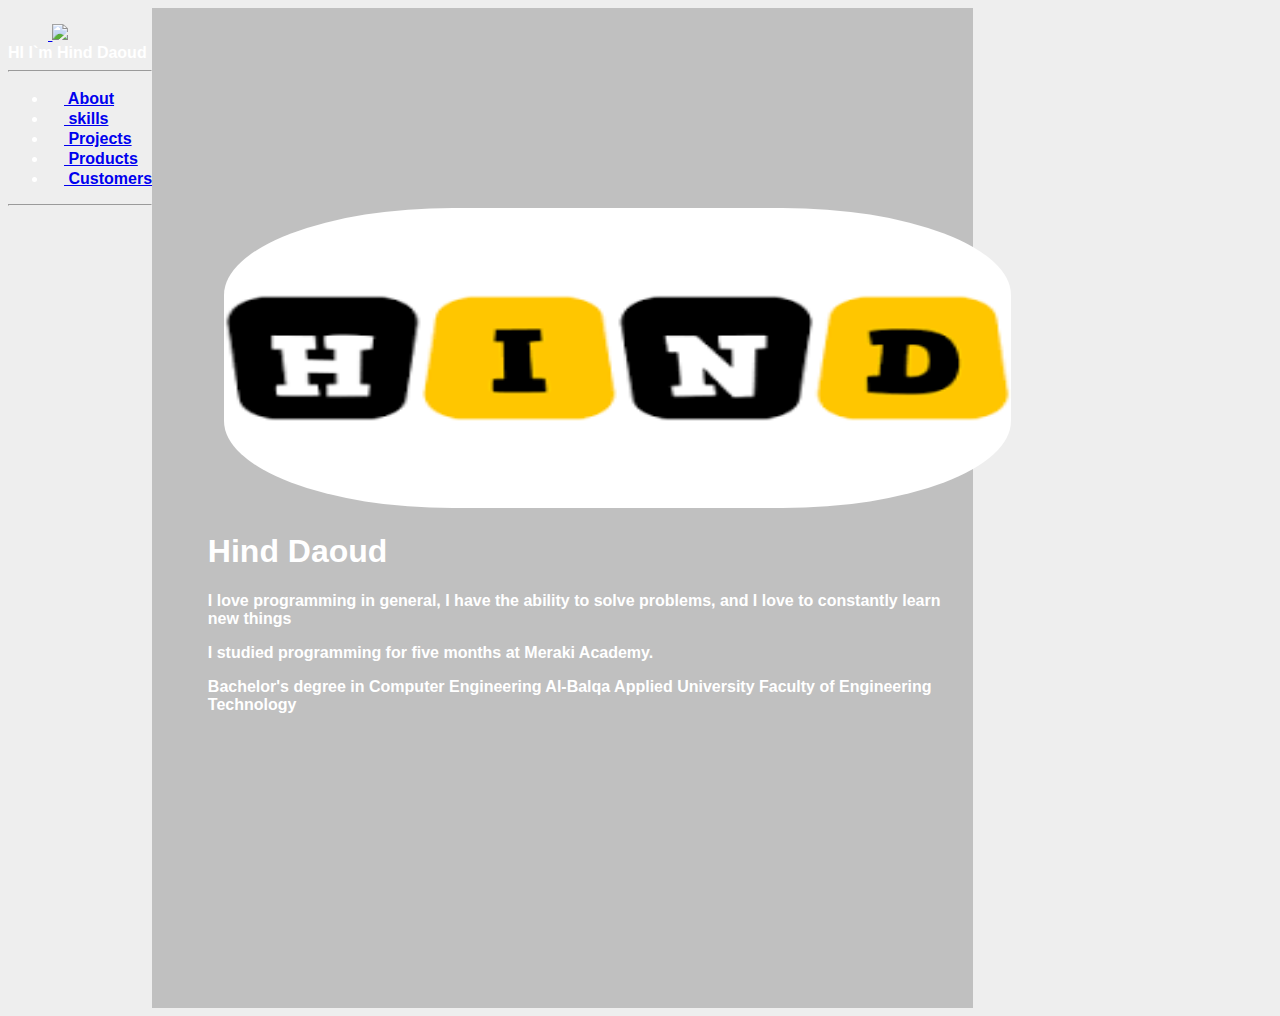
==== index.html @ 28eb33da "Portfolio" ====
<!DOCTYPE html>
<html lang="en">
<head>
    <!-- CSS only -->
   
<link href="https://cdn.jsdelivr.net/npm/bootstrap@5.2.2/dist/css/bootstrap.min.css" rel="stylesheet" integrity="sha384-Zenh87qX5JnK2Jl0vWa8Ck2rdkQ2Bzep5IDxbcnCeuOxjzrPF/et3URy9Bv1WTRi" crossorigin="anonymous">
<link rel="stylesheet" href="style.css">
    <meta charset="UTF-8">
    <meta http-equiv="X-UA-Compatible" content="IE=edge">
    <meta name="viewport" content="width=device-width, initial-scale=1.0">
    <link rel="shortcut icon" href="images/h1.jpg" /> 
    <title>Hind Portfolio </title>
    <script src="https://ajax.googleapis.com/ajax/libs/jquery/3.6.0/jquery.min.js"></script>
</head>
<body>
  
    <div class="row contienerDiv" >
    <div class="col-2 d-flex flex-column flex-shrink-0 p-3 text-white bg-dark  mainSidPare" >
        <a href="/" class="d-flex align-items-center mb-3 mb-md-0 me-md-auto text-white text-decoration-none">
          <svg class="bi me-2" width="40" height="32"><use xlink:href="#bootstrap"></use></svg>
          <img class="col-12 imglogohind" src="https://res.cloudinary.com/ddsrkj1dx/image/upload/v1666035566/hindLogo_ye2qdq.png">
          <br>
         
        </a>
        <span class="fs-4 logo">HI I`m Hind Daoud</span>
        <hr>
        <ul class=" nav nav-pills flex-column mb-auto">
          <li id="liAboutDiv" class="">
            <a href="#abputDiv" class=" nav-link active" aria-current="page">
              <svg class="bi me-2" width="16" height="16"><use xlink:href="#home"></use></svg>
              About
            </a>
          </li>
          <li id="liskill" class="">
            <a href="#" class="nav-link text-white">
              <svg class="bi me-2" width="16" height="16"><use xlink:href="#speedometer2"></use></svg>
             skills
            </a>
          </li>
          <li id="projectdiv" class="">
            <a href="#" class=" nav-link text-white">
              <svg class="bi me-2" width="16" height="16"><use xlink:href="#table"></use></svg>
             Projects
            </a>
          </li>
          <li class="">
            <a href="#" class=" nav-link text-white">
              <svg class="bi me-2" width="16" height="16"><use xlink:href="#grid"></use></svg>
              Products
            </a>
          </li>
          <li class="">
            <a href="#" class=" nav-link text-white">
              <svg class="bi me-2" width="16" height="16"><use xlink:href="#people-circle"></use></svg>
              Customers
            </a>
          </li>
        </ul>
        <hr>
        <!-- <div class="dropdown">
          <a href="#" class="d-flex align-items-center text-white text-decoration-none dropdown-toggle" id="dropdownUser1" data-bs-toggle="dropdown" aria-expanded="false">
            <img src="https://github.com/mdo.png" alt="" width="32" height="32" class="rounded-circle me-2">
            <strong>mdo</strong>
          </a>
          <ul class="dropdown-menu dropdown-menu-dark text-small shadow" aria-labelledby="dropdownUser1">
            <li><a class="dropdown-item" href="#">New project...</a></li>
            <li><a class="dropdown-item" href="#">Settings</a></li>
            <li><a class="dropdown-item" href="#">Profile</a></li>
            <li><hr class="dropdown-divider"></li>
            <li><a class="dropdown-item" href="#">Sign out</a></li>
          </ul>
        </div> -->
      </div>
      <div class="col-10">


<!-- about -->




<div class="col-12 row maimaboutDIVshow container" id="abputDiv">
  <div class="col-4">
    <img class="aboutimge" src="./images/h3.png">
  </div>
  <div class="col-8 textAbout">
  <h1>Hind Daoud</h1>
  <p>I love programming in general, I have the ability to solve problems, and I love to constantly learn new things
  </p>
  <p>I studied programming for five months 
    at Meraki Academy.
    </p>
    <p>
      Bachelor's degree in Computer Engineering 
      Al-Balqa Applied University Faculty 
      of Engineering Technology</p>
    </div>
  </div>
  


        <!-- about -->
    <!-- <div class="col-12" id="skillDiv">  -->
      
    <!-- skills -->
    <div id="mainSkillDiv" class="row">
      <div class=" col-4 skillClass">
     <span class="skillspan">skills</span>
     <br>
     <p class="skillsp">I Graduated from Al-Balqa Applied University with a Bachelor's degree in Computer Engineering, I have done several projects on C Sharp using ASP.NET and JavaScript using RACT, I used HTML, CSS, React Dome, Node.js, and a lot of libraries.</p>
<p class="skillsp">I create successful responsive websites that are fast, easy to use, and built with best practices. The main area of my expertise is front-end development, HTML, CSS, JS, building small and medium web apps, custom plugins, features, and coding interactive layouts.</p>

  <p class="skillsp">I also have a full-stack developer.</p>
      </div>
      <div id="carouselExampleCaptions" class="carousel slide col-8 " data-bs-ride="carousel">
        <div class=" carousel-indicators">
          <button type="button" data-bs-target="#carouselExampleCaptions" data-bs-slide-to="0" class="active" aria-current="true" aria-label="Slide 1"></button>
          <button type="button" data-bs-target="#carouselExampleCaptions" data-bs-slide-to="1" aria-label="Slide 2"></button>
          <button type="button" data-bs-target="#carouselExampleCaptions" data-bs-slide-to="2" aria-label="Slide 3"></button>
          <button type="button" data-bs-target="#carouselExampleCaptions" data-bs-slide-to="3" class="active" aria-current="true" aria-label="Slide 4"></button>
          <button type="button" data-bs-target="#carouselExampleCaptions" data-bs-slide-to="4" class="active" aria-current="true" aria-label="Slide 5"></button>
          <button type="button" data-bs-target="#carouselExampleCaptions" data-bs-slide-to="5" class="active" aria-current="true" aria-label="Slide 6"></button>

          <button type="button" data-bs-target="#carouselExampleCaptions" data-bs-slide-to="6" class="active" aria-current="true" aria-label="Slide 7"></button>
        </div>
        <div class="matcskkil carousel-inner">
          <div class="matcskkil carousel-item active">
            <img src="https://res.cloudinary.com/ddsrkj1dx/image/upload/v1666119356/c_td1zik.png" class="d-block w-100" alt="...">
            <div class="carousel-caption d-none d-md-block">
              <!-- <h5>First slide label</h5>
              <p>Some representative placeholder content for the first slide.</p> -->
            </div>
          </div>
          <div class="carousel-item">
            <img src="https://res.cloudinary.com/ddsrkj1dx/image/upload/v1666119754/js_slam8f.png" class="d-block w-100" alt="...">
            <div class="carousel-caption d-none d-md-block">
              <!-- <h5>Second slide label</h5>
              <p>Some representative placeholder content for the second slide.</p> -->
            </div>
          </div>
          <div class="carousel-item">
            <img src="https://res.cloudinary.com/ddsrkj1dx/image/upload/v1666120139/mvc_esbdzl.png" class="d-block w-100" alt="...">
            <div class="carousel-caption d-none d-md-block">
              <!-- <h5>Third slide label</h5>
              <p>Some representative placeholder content for the third slide.</p> -->
            </div>
          </div>

          <div class="carousel-item">
            <img src="https://res.cloudinary.com/ddsrkj1dx/image/upload/v1666122784/moonDB_wwcqob.png" class="d-block w-100" alt="...">
            <div class="carousel-caption d-none d-md-block">
              <!-- <h5>Third slide label</h5>
              <p>Some representative placeholder content for the third slide.</p> -->
            </div>
          </div>

          <div class="carousel-item">
            <img src="https://res.cloudinary.com/ddsrkj1dx/image/upload/v1666122053/cssHtml2_aqlxyg.png" class="d-block w-100" alt="...">
            <div class="carousel-caption d-none d-md-block">
              <!-- <h5>Third slide label</h5>
              <p>Some representative placeholder content for the third slide.</p> -->
            </div>
          </div>

          <div class="carousel-item">
            <img src="https://res.cloudinary.com/ddsrkj1dx/image/upload/v1666122396/react_bmdcqy.png" class="d-block w-100" alt="...">
            <div class="carousel-caption d-none d-md-block">
              <!-- <h5>Third slide label</h5>
              <p>Some representative placeholder content for the third slide.</p> -->
            </div>
          </div>

          <div class="carousel-item">
            <img src="https://res.cloudinary.com/ddsrkj1dx/image/upload/v1666123269/SQL_fk6nnh.png" class="d-block w-100" alt="...">
            <div class="carousel-caption d-none d-md-block">
              <!-- <h5>Third slide label</h5>
              <p>Some representative placeholder content for the third slide.</p> -->
            </div>
          </div>


        </div>
        <button class="carousel-control-prev" type="button" data-bs-target="#carouselExampleCaptions" data-bs-slide="prev">
          <span class="carousel-control-prev-icon" aria-hidden="true"></span>
          <span class="visually-hidden">Previous</span>
        </button>
        <button class="carousel-control-next" type="button" data-bs-target="#carouselExampleCaptions" data-bs-slide="next">
          <span class="carousel-control-next-icon" aria-hidden="true"></span>
          <span class="visually-hidden">Next</span>
        </button>
      </div>
    </div>
    
    <!-- skills -->
    
    
  <!-- </div> -->
<!-- project -->

<div  class="col-12 projecrow row projectClass">
  <div class="card col-3" style="width: 18rem;">
    <img class="card-img-top" src="./images/homeicon.png" alt="Card image cap">
    <div class="card-body">
      <h5 class="card-title">hospital project</h5>
      <p class="card-text">A project about a hospital and its departments, and each department has several doctors, and each patient can book an appointment with a doctor of his choice.</p>
      <a class="hospital" href="#" class="btn btn-primary">Go somewhere</a>
    </div>
  </div>
  <div class="card col-3" style="width: 18rem;">
    <img class="card-img-top" src="./images/b1.png" alt="Card image cap">
    <div class="card-body">
      <h5 class="card-title">book store project</h5>
      <p class="card-text">The project is about an electronic book for books, you can buy books online from the amount of mail, you can search for the book you want.</p>
      <a href="#" class="btn btn-primary">Go somewhere</a>
    </div>
  </div>

  <div class="card col-3" style="width: 18rem;">
    <img class="card-img-top" src="./images/homeicon.png" alt="Card image cap">
    <div class="card-body">
      <h5 class="card-title">hospital project</h5>
      <p class="card-text">A project about a hospital and its departments, and each department has several doctors, and each patient can book an appointment with a doctor of his choice.</p>
      <a href="#" class="btn btn-primary">Go somewhere</a>
    </div>
  </div>

  <div class="card col-3" style="width: 18rem;">
    <img class="card-img-top" src="./images/g.png" alt="Card image cap">
    <div class="card-body">
      <h5 class="card-title">Memory cards game</h5>
      <p class="card-text">
        It is an entertaining and useful memory test game. If you choose the same cards in the specified time, you will win.</p>
      <a href="#" class="btn btn-primary">Go somewhere</a>
    </div>
  </div>

  <div class="card col-3" style="width: 18rem;">
    <img class="card-img-top" src="./images/homeicon.png" alt="Card image cap">
    <div class="card-body">
      <h5 class="card-title">hospital project</h5>
      <p class="card-text">A project about a hospital and its departments, and each department has several doctors, and each patient can book an appointment with a doctor of his choice.</p>
      <a href="#" class="btn btn-primary">Go somewhere</a>
    </div>
  </div>

  <div class="card col-3" style="width: 18rem;">
    <img class="card-img-top" src="./images/homeicon.png" alt="Card image cap">
    <div class="card-body">
      <h5 class="card-title">hospital project</h5>
      <p class="card-text">A project about a hospital and its departments, and each department has several doctors, and each patient can book an appointment with a doctor of his choice.</p>
      <a href="#" class="btn btn-primary">Go somewhere</a>
    </div>
  </div>
</div>
<!-- project -->


<!-- showproject -->

<div id="gallery" class="gallery1">
  <figure id="1">
    <img src="./images/addnewSpecality.png" alt="a white kitten with brown and black spots sitting with its paws slightly outstretched. " title="Photo by The Lucky Neko for Unsplash">
    <figcaption>Description: Add New Specality</figcaption>
  </figure>

  <figure id="2">
    <img src="./images/addnewdoctor.png" alt="a brown French bulldog puppy laying down and looking up with a hopeful look in its eyes. " title="Photo by Karsten Winegeart for Unsplash">
    <figcaption>Description:Add New Doctor</figcaption>
  </figure>

  <figure id="3">
    <img src="./images/midicalpage.png" alt="A large long-haired orange cat with a white belly. " title="Photo by Kabo for Unsplash">
    <figcaption>Description: patient information </figcaption>
  </figure>

  <figure id="4">
    <img class="colorturn" src="./images/loginbage.png " title="Photo by Giacomo Lucarini for Unsplash">
    <figcaption>Description: login page  </figcaption>
  </figure>

  <figure id="5">
    <img src="./images/Spicaltypage.png" alt="A tabby kitten with green eyes. " title="Photo by Sergey Semin for Unsplash">
    <figcaption>description:show specialty</figcaption>
  </figure>

  <figure id="6">
    <img src="./images/reservationpage.png" alt="A light brown puppy standing on a white and tan woven pet bed. " title="Photo by Sergey Semin for Unsplash">
    <figcaption>description:reservation</figcaption>
  </figure>

</div>

<!-- showproject -->
</div>

  </div>
    </div>
   <!-- JavaScript Bundle with Popper -->
   <script src="main.js"></script>
   
<script src="https://cdn.jsdelivr.net/npm/bootstrap@5.2.2/dist/js/bootstrap.bundle.min.js" integrity="sha384-OERcA2EqjJCMA+/3y+gxIOqMEjwtxJY7qPCqsdltbNJuaOe923+mo//f6V8Qbsw3" crossorigin="anonymous"></script> 
</body>
</html>
---- style.css ----
.mainSidPare{
/* height: 820px; */
position: relative;
}
/* .imglogohind{

    width: 90%;
    height: 90%;
} */
.contienerDiv{
display: flex;
flex-wrap: wrap;

}
a:hover{
    font-size: large;
    color: blue;
}
.aboutimge{
    /* height: 500px; */
    width: 100%;
    background-color: silver;
    width: 100%;
    background-color: silver;
    margin-left: 7%;
    border-radius: 29%;
    height: 300px;
}
body,h1,h2,h3,h4,h5,h6,p {
    
    color: white;
    font-family: "Raleway", sans-serif}
#skillDiv{

    /* display: block; */
    height: 600px;

    /* background-color: rgb(184, 158, 158); */
}
.carousel-item img{
width: 100%;
height: 500px;


}
.logo{
text-align: center;

}
/* .matcskkil{
    height: 800px;
} */
/* .mainSidPare{
    position:fixed;
    left: 0px ;
    margin-right: 10px;
} */

.skillClass{
/* border: 3px rgb(53, 56, 2) solid; */
padding: 2%;
align-items: center;
background-color: white;
}


.skillspan{
    text-align: center;
font-size: 200%;
margin-left: 35%;
color: black;
}
.skillsp{
    color: black;
}
#abputDiv{
    background-image: url("https://i.stack.imgur.com/jRLAt.png");
    background-size: 100% 100%;
}
.projectClass{
    /* background-color: black; */
}

.maimaboutDIVshow{

    padding-top: 200px;
    padding-left: 2%;
    padding-right: 2%;
    background-color: silver;
    height: 800px;

}
.textAbout{
    padding-left: 5%;
}
.card-title{

color: black;

}
.card-text{
color: black;
height: 60%;
}
.projecrow{
    padding: 1%;
display: grid;
grid-template-columns: 1fr 1fr 1fr ;
gap: 2%;

}
body {
  background-color: #eee;
  font-family: Montserrat, sans-serif;
  font-weight: 700;
}

#gallery {
  display: grid;
  grid-template-columns: 1fr 1fr 1fr;
  width: 75vw;
  margin: 20px auto;
}

figure {
  cursor: move;
  margin: 10px;
  padding: 0px;
  position: relative;
}

figure img {
  width: 100%;
}

figure img {
  filter: hue-rotate(10);
  padding: 0px;
  border: 3px solid #fff;
  box-shadow: 0px 0px 3px #ccc;
  z-index: -1;
  position: relative;
  width: 100%;
  box-sizing: border-box;
}

.colorturn {
  filter: hue-rotate(330deg) saturate(0.8);
}

figcaption {
  background-color: rgba(255, 255, 255, 0.5);
  width: 100%;
  text-align: center;
  color: #5e423f;
  z-index: 1;
  padding: 9px 0px 11px 0px;
  text-transform: uppercase;
  font-size: 1vw;
  position: absolute;
  bottom: 6px;
}

@media screen and (max-width: 600px) {
  figcaption {
    font-size: 3vw;
  }
  #gallery {
    grid-template-columns: 1fr;
    width: 90vw;
  }
}

.heart::before {
  font-family: "FontAwesome";
  content: "\f004";
  top: 0.4em;
  left: 0.5em;
  color: #fff;
  z-index: 1000;
  font-size: 2vw;
  position: absolute;
  opacity: 0;
  transform: scale(0);
  animation: animat 4.5s ease-in-out forwards;
}

.dark::before {
  color: #5e423f;
}

@keyframes animat {
  0% {
    opacity: 0;
    transform: scale(0);
  }

  10% {
    opacity: 1;
    transform: scale(1.2);
  }

  20% {
    opacity: 1;
    transform: scale(1);
  }
  
  90% {
    opacity: 1;
    transform: scale(1);
  }
  100% {
    opacity: 0;
    transform: scale(0);
  }
}
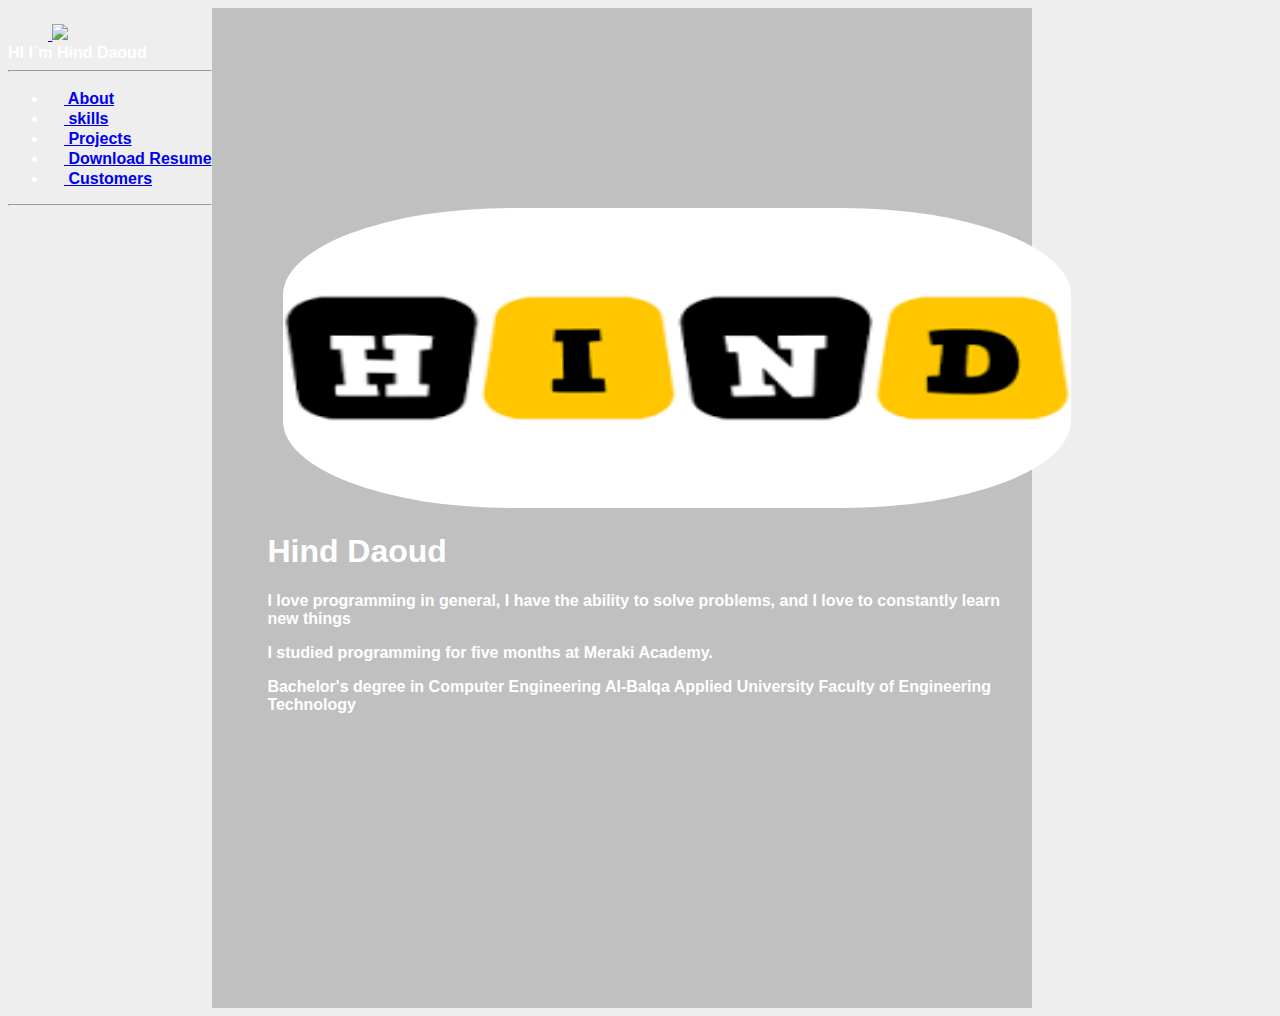
==== commit f6f99c67: "Portfolio" ====
--- a/index.html
+++ b/index.html
@@ -44,9 +44,9 @@
             </a>
           </li>
           <li class="">
-            <a href="#" class=" nav-link text-white">
+            <a href="#" class="btndonloadresume nav-link text-white">
               <svg class="bi me-2" width="16" height="16"><use xlink:href="#grid"></use></svg>
-              Products
+              Download Resume
             </a>
           </li>
           <li class="">
@@ -203,7 +203,7 @@
     <div class="card-body">
       <h5 class="card-title">hospital project</h5>
       <p class="card-text">A project about a hospital and its departments, and each department has several doctors, and each patient can book an appointment with a doctor of his choice.</p>
-      <a class="hospital" href="#" class="btn btn-primary">Go somewhere</a>
+      <a  href="#" class="btn btn-primary hospital">See More</a>
     </div>
   </div>
   <div class="card col-3" style="width: 18rem;">
@@ -211,16 +211,16 @@
     <div class="card-body">
       <h5 class="card-title">book store project</h5>
       <p class="card-text">The project is about an electronic book for books, you can buy books online from the amount of mail, you can search for the book you want.</p>
-      <a href="#" class="btn btn-primary">Go somewhere</a>
-    </div>
-  </div>
-
-  <div class="card col-3" style="width: 18rem;">
-    <img class="card-img-top" src="./images/homeicon.png" alt="Card image cap">
-    <div class="card-body">
-      <h5 class="card-title">hospital project</h5>
-      <p class="card-text">A project about a hospital and its departments, and each department has several doctors, and each patient can book an appointment with a doctor of his choice.</p>
-      <a href="#" class="btn btn-primary">Go somewhere</a>
+      <a href="#" class="btn btn-primary book">See More</a>
+    </div>
+  </div>
+
+  <div class="card col-3" style="width: 18rem;">
+    <img class="card-img-top" src="./images/pizmenue.png" alt="Card image cap">
+    <div class="card-body">
+      <h5 class="card-title">Food shop</h5>
+      <p class="card-text">The customer can order a type of food, sweets, drink or appetizers, and specify the price and quantity.</p>
+      <a href="#" class="btn btn-primary food">See More</a>
     </div>
   </div>
 
@@ -230,7 +230,16 @@
       <h5 class="card-title">Memory cards game</h5>
       <p class="card-text">
         It is an entertaining and useful memory test game. If you choose the same cards in the specified time, you will win.</p>
-      <a href="#" class="btn btn-primary">Go somewhere</a>
+      <a href="#" class="btn btn-primary game"> See More</a>
+    </div>
+  </div>
+
+  <div class="card col-3" style="width: 18rem;">
+    <img class="card-img-top" src="./images/emplogin.png" alt="Card image cap">
+    <div class="card-body">
+      <h5 class="card-title">Company Project</h5>
+      <p class="card-text">It is a company system for adding, modifying and deleting employees and sections. Two versions are available in Arabic and English, and there is an admin and a normal user.</p>
+      <a href="#" class="btn btn-primary emp">See More</a>
     </div>
   </div>
 
@@ -239,16 +248,7 @@
     <div class="card-body">
       <h5 class="card-title">hospital project</h5>
       <p class="card-text">A project about a hospital and its departments, and each department has several doctors, and each patient can book an appointment with a doctor of his choice.</p>
-      <a href="#" class="btn btn-primary">Go somewhere</a>
-    </div>
-  </div>
-
-  <div class="card col-3" style="width: 18rem;">
-    <img class="card-img-top" src="./images/homeicon.png" alt="Card image cap">
-    <div class="card-body">
-      <h5 class="card-title">hospital project</h5>
-      <p class="card-text">A project about a hospital and its departments, and each department has several doctors, and each patient can book an appointment with a doctor of his choice.</p>
-      <a href="#" class="btn btn-primary">Go somewhere</a>
+      <a href="#" class="btn btn-primary art">See  More</a>
     </div>
   </div>
 </div>
@@ -291,6 +291,195 @@
 </div>
 
 <!-- showproject -->
+
+
+<!-- showproject2 -->
+
+<div id="gallery" class="gallery2">
+  <figure id="1">
+    <img src="./images/blogin.png" alt="a white kitten with brown and black spots sitting with its paws slightly outstretched. " title="Photo by The Lucky Neko for Unsplash">
+    <figcaption>Description: LOGIN BAGE</figcaption>
+  </figure>
+
+  <!-- <figure id="2">
+    <img src="./images/addnewdoctor.png" alt="a brown French bulldog puppy laying down and looking up with a hopeful look in its eyes. " title="Photo by Karsten Winegeart for Unsplash">
+    <figcaption>Description:Add New Doctor</figcaption>
+  </figure> -->
+
+  <figure id="3">
+    <img src="./images/bco.png" alt="A large long-haired orange cat with a white belly. " title="Photo by Kabo for Unsplash">
+    <figcaption>Description: Request a checkout </figcaption>
+  </figure>
+
+  <!-- <figure id="4">
+    <img class="colorturn" src="./images/loginbage.png " title="Photo by Giacomo Lucarini for Unsplash">
+    <figcaption>Description: login page  </figcaption>
+  </figure> -->
+
+  <figure id="5">
+    <img src="./images/bsm.png" alt="A tabby kitten with green eyes. " title="Photo by Sergey Semin for Unsplash">
+    <figcaption>description:show BOOK</figcaption>
+  </figure>
+
+  <figure id="6">
+    <img src="./images/b1.png" alt="A light brown puppy standing on a white and tan woven pet bed. " title="Photo by Sergey Semin for Unsplash">
+    <figcaption>description:Show Categories</figcaption>
+  </figure>
+
+</div>
+
+<!-- showproject -->
+
+<!-- showproject 3-->
+
+<div id="gallery" class="gallery3">
+  <figure id="1">
+    <img src="./images/g.png" alt="a white kitten with brown and black spots sitting with its paws slightly outstretched. " title="Photo by The Lucky Neko for Unsplash">
+    <figcaption>Description: Game</figcaption>
+  </figure>
+
+  <figure id="2">
+    <img src="./images/gover.png" alt="a brown French bulldog puppy laying down and looking up with a hopeful look in its eyes. " title="Photo by Karsten Winegeart for Unsplash">
+    <figcaption>Description:Game over</figcaption>
+  </figure>
+
+  <figure id="3">
+    <img src="./images/gwin.png" alt="A large long-haired orange cat with a white belly. " title="Photo by Kabo for Unsplash">
+    <figcaption>Description: WIN </figcaption>
+  </figure>
+
+  <!-- <figure id="4">
+    <img class="colorturn" src="./images/loginbage.png " title="Photo by Giacomo Lucarini for Unsplash">
+    <figcaption>Description: login page  </figcaption>
+  </figure>
+
+  <figure id="5">
+    <img src="./images/Spicaltypage.png" alt="A tabby kitten with green eyes. " title="Photo by Sergey Semin for Unsplash">
+    <figcaption>description:show specialty</figcaption>
+  </figure>
+
+  <figure id="6">
+    <img src="./images/reservationpage.png" alt="A light brown puppy standing on a white and tan woven pet bed. " title="Photo by Sergey Semin for Unsplash">
+    <figcaption>description:reservation</figcaption>
+  </figure> -->
+
+</div>
+
+<!-- showproject -->
+
+<!-- showproject 4-->
+
+<div id="gallery" class="gallery4">
+  <figure id="1">
+    <img src="./images/pizmenue.png" alt="a white kitten with brown and black spots sitting with its paws slightly outstretched. " title="Photo by The Lucky Neko for Unsplash">
+    <figcaption>Description: pizza menu</figcaption>
+  </figure>
+
+  <figure id="2">
+    <img src="./images/pizdesert.png" alt="a brown French bulldog puppy laying down and looking up with a hopeful look in its eyes. " title="Photo by Karsten Winegeart for Unsplash">
+    <figcaption>Description:dessert menu</figcaption>
+  </figure>
+
+  <figure id="3">
+    <img src="./images/pizachecout.png" alt="A large long-haired orange cat with a white belly. " title="Photo by Kabo for Unsplash">
+    <figcaption>Description: checkout</figcaption>
+  </figure>
+
+  <figure id="4">
+    <img class="colorturn" src="./images/pizaItemSp.png " title="Photo by Giacomo Lucarini for Unsplash">
+    <figcaption>Description: Item SIZE PRICE  </figcaption>
+  </figure>
+
+  <figure id="5">
+    <img src="./images/pizaediteCategort.png" alt="A tabby kitten with green eyes. " title="Photo by Sergey Semin for Unsplash">
+    <figcaption>description:Edit category</figcaption>
+  </figure>
+
+  <figure id="6">
+    <img src="./images/pizaitems.png" alt="A light brown puppy standing on a white and tan woven pet bed. " title="Photo by Sergey Semin for Unsplash">
+    <figcaption>description:ITEMS</figcaption>
+  </figure>
+
+</div>
+
+<!-- showproject -->
+
+<!-- showproject 5-->
+
+<div id="gallery" class="gallery5">
+  <figure id="1">
+    <img src="./images/emploginArabic.png" alt="a white kitten with brown and black spots sitting with its paws slightly outstretched. " title="Photo by The Lucky Neko for Unsplash">
+    <figcaption>Description: Login in Arabic</figcaption>
+  </figure>
+
+  <figure id="2">
+    <img src="./images/einfoinenglish.png" alt="a brown French bulldog puppy laying down and looking up with a hopeful look in its eyes. " title="Photo by Karsten Winegeart for Unsplash">
+    <figcaption>Description:Employee informaion in english</figcaption>
+  </figure>
+
+  <figure id="3">
+    <img src="./images/einfoinarabic.png" alt="A large long-haired orange cat with a white belly. " title="Photo by Kabo for Unsplash">
+    <figcaption>Description: Employee informaion in Arabic</figcaption>
+  </figure>
+
+  <figure id="4">
+    <img class="colorturn" src="./images/editemployee.png " title="Photo by Giacomo Lucarini for Unsplash">
+    <figcaption>Description: Edit Employee and Allowance  </figcaption>
+  </figure>
+
+  <figure id="5">
+    <img src="./images/serchemploy.png" alt="A tabby kitten with green eyes. " title="Photo by Sergey Semin for Unsplash">
+    <figcaption>description:search emplyees </figcaption>
+  </figure>
+
+  <figure id="6">
+    <img src="./images/eArabic.png" alt="A light brown puppy standing on a white and tan woven pet bed. " title="Photo by Sergey Semin for Unsplash">
+    <figcaption>description:Edit Category in Arabic</figcaption>
+  </figure>
+
+</div>
+
+<!-- showproject -->
+
+
+<!-- showproject 6-->
+
+<div id="gallery" class="gallery6">
+  <figure id="1">
+    <img src="./images/artart.png" alt="a white kitten with brown and black spots sitting with its paws slightly outstretched. " title="Photo by The Lucky Neko for Unsplash">
+    <figcaption>Description: Login in Arabic</figcaption>
+  </figure>
+
+  <figure id="2">
+    <img src="./images/einfoinenglish.png" alt="a brown French bulldog puppy laying down and looking up with a hopeful look in its eyes. " title="Photo by Karsten Winegeart for Unsplash">
+    <figcaption>Description:Employee informaion in english</figcaption>
+  </figure>
+
+  <figure id="3">
+    <img src="./images/einfoinarabic.png" alt="A large long-haired orange cat with a white belly. " title="Photo by Kabo for Unsplash">
+    <figcaption>Description: Employee informaion in Arabic</figcaption>
+  </figure>
+
+  <figure id="4">
+    <img class="colorturn" src="./images/editemployee.png " title="Photo by Giacomo Lucarini for Unsplash">
+    <figcaption>Description: Edit Employee and Allowance  </figcaption>
+  </figure>
+
+  <figure id="5">
+    <img src="./images/serchemploy.png" alt="A tabby kitten with green eyes. " title="Photo by Sergey Semin for Unsplash">
+    <figcaption>description:search emplyees </figcaption>
+  </figure>
+
+  <figure id="6">
+    <img src="./images/eArabic.png" alt="A light brown puppy standing on a white and tan woven pet bed. " title="Photo by Sergey Semin for Unsplash">
+    <figcaption>description:Edit Category in Arabic</figcaption>
+  </figure>
+
+</div>
+
+<!-- showproject -->
+
+
 </div>
 
   </div>
--- a/style.css
+++ b/style.css
@@ -214,3 +214,8 @@
     transform: scale(0);
   }
 }
+.btndonloadresume{
+ width: 210px;  
+
+
+}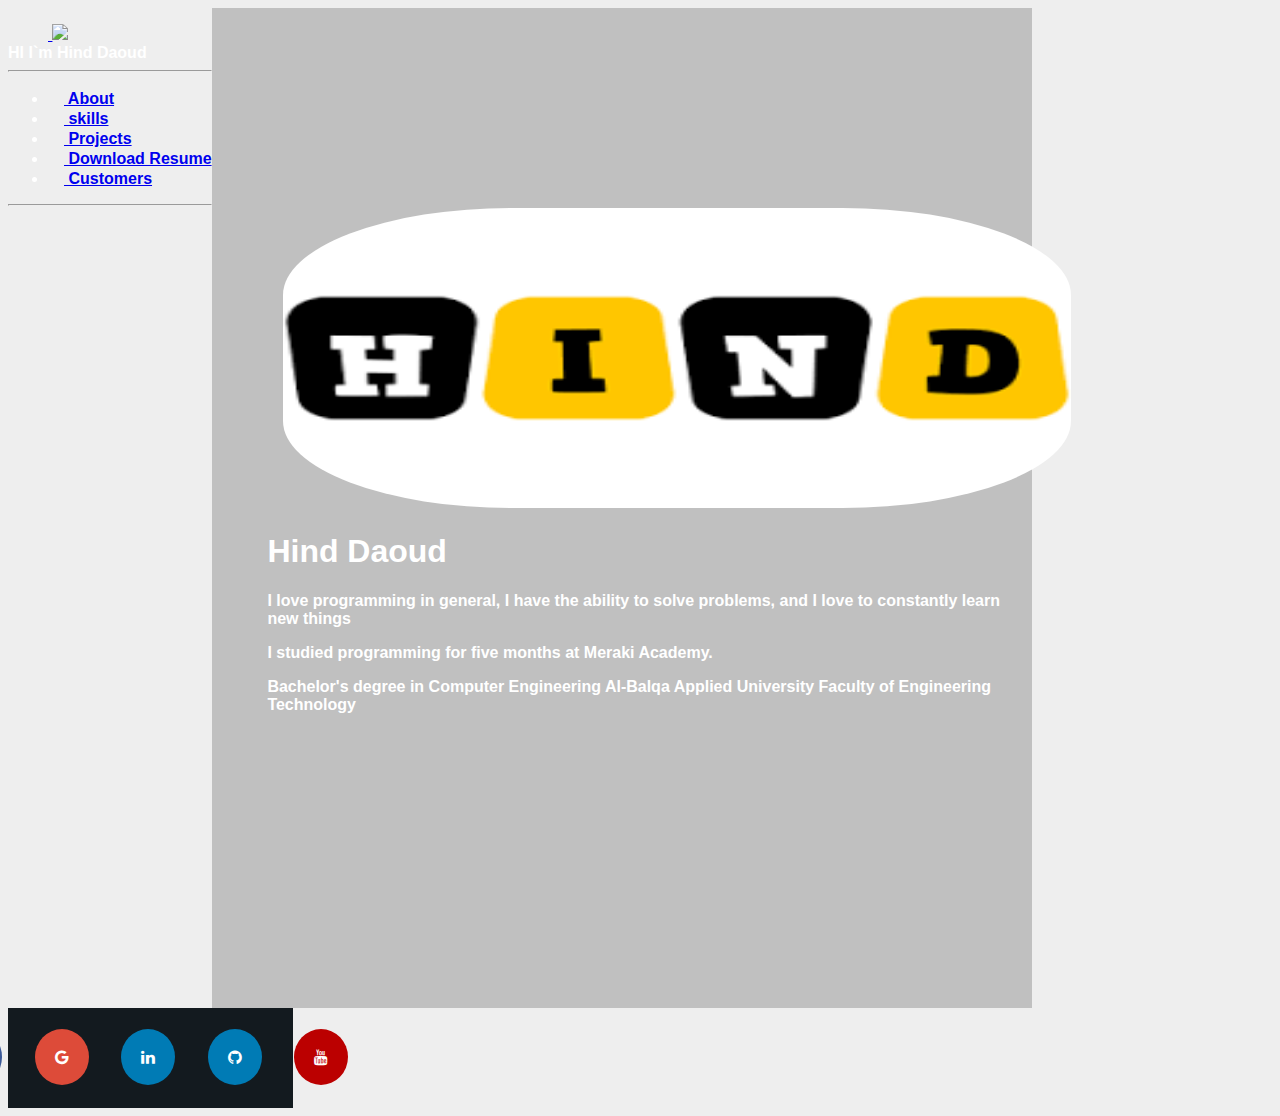
==== commit 7eca2951: "Portfolio" ====
--- a/index.html
+++ b/index.html
@@ -5,6 +5,7 @@
    
 <link href="https://cdn.jsdelivr.net/npm/bootstrap@5.2.2/dist/css/bootstrap.min.css" rel="stylesheet" integrity="sha384-Zenh87qX5JnK2Jl0vWa8Ck2rdkQ2Bzep5IDxbcnCeuOxjzrPF/et3URy9Bv1WTRi" crossorigin="anonymous">
 <link rel="stylesheet" href="style.css">
+<link rel="stylesheet" href="https://cdnjs.cloudflare.com/ajax/libs/font-awesome/4.7.0/css/font-awesome.min.css">
     <meta charset="UTF-8">
     <meta http-equiv="X-UA-Compatible" content="IE=edge">
     <meta name="viewport" content="width=device-width, initial-scale=1.0">
@@ -481,9 +482,37 @@
 
 
 </div>
-
-  </div>
-    </div>
+  <!-- footer -->
+
+     
+
+  <div class="foo">
+    <div>
+              <a href="https://www.facebook.com/hind.ebrahem.1/" class="fa fa-facebook"></a>
+    </div>
+              <div>
+              <a href="https://www.google.com" class="fa fa-google"></a>
+    </div>
+              <div>
+              <a href="https://www.linkedin.com/in/hind-daoud/" class="fa fa-linkedin"></a>
+            </div>
+            <div>
+              <a href="https://github.com/hinddaoud" class="fa fa-github"></a>
+            </div>
+              <div>
+              <a href="https://www.youtube.com/channel/UCETGvjdQidZe73aYT1KSPSQ" class="fa fa-youtube"></a>
+    </div>
+          </div>
+    
+          
+       
+       
+    
+      <!-- footer -->
+  </div>
+
+
+   
    <!-- JavaScript Bundle with Popper -->
    <script src="main.js"></script>
    
--- a/style.css
+++ b/style.css
@@ -218,4 +218,80 @@
  width: 210px;  
 
 
+}
+
+img:hover{
+
+}
+/* footer */
+.center {
+  position: absolute;
+  top: 80%;
+  left: 50%;
+  transform: translate(-50%, -50%);
+  
+  
+  
+}
+
+
+.fa {
+  padding: 20px;
+  font-size: 30px;
+  width: 30px;
+  text-align: center;
+  text-decoration: none;
+  margin: 5px 2px;
+  border-radius: 50%;
+  display:  initial !important;
+}
+
+.fa:hover {
+  opacity: 0.7;
+}
+
+.fa-facebook {
+  background: #3B5998;
+  color: white;
+}
+
+.fa-twitter {
+  background: #55ACEE;
+  color: white;
+}
+
+.fa-google {
+  background: #dd4b39;
+  color: white;
+}
+
+.fa-linkedin {
+  background: #007bb5;
+  color: white;
+}
+
+.fa-youtube {
+  background: #bb0000;
+  color: white;
+}
+
+.fa-github{
+  background: #007bb5;
+  color: white;
+
+}
+
+
+
+
+  
+
+.foo{
+background-color: #131a1f;
+  display: flex;
+  gap: 10%;
+  height: 100px;
+ 
+  align-items: center;
+  justify-content: center;
 }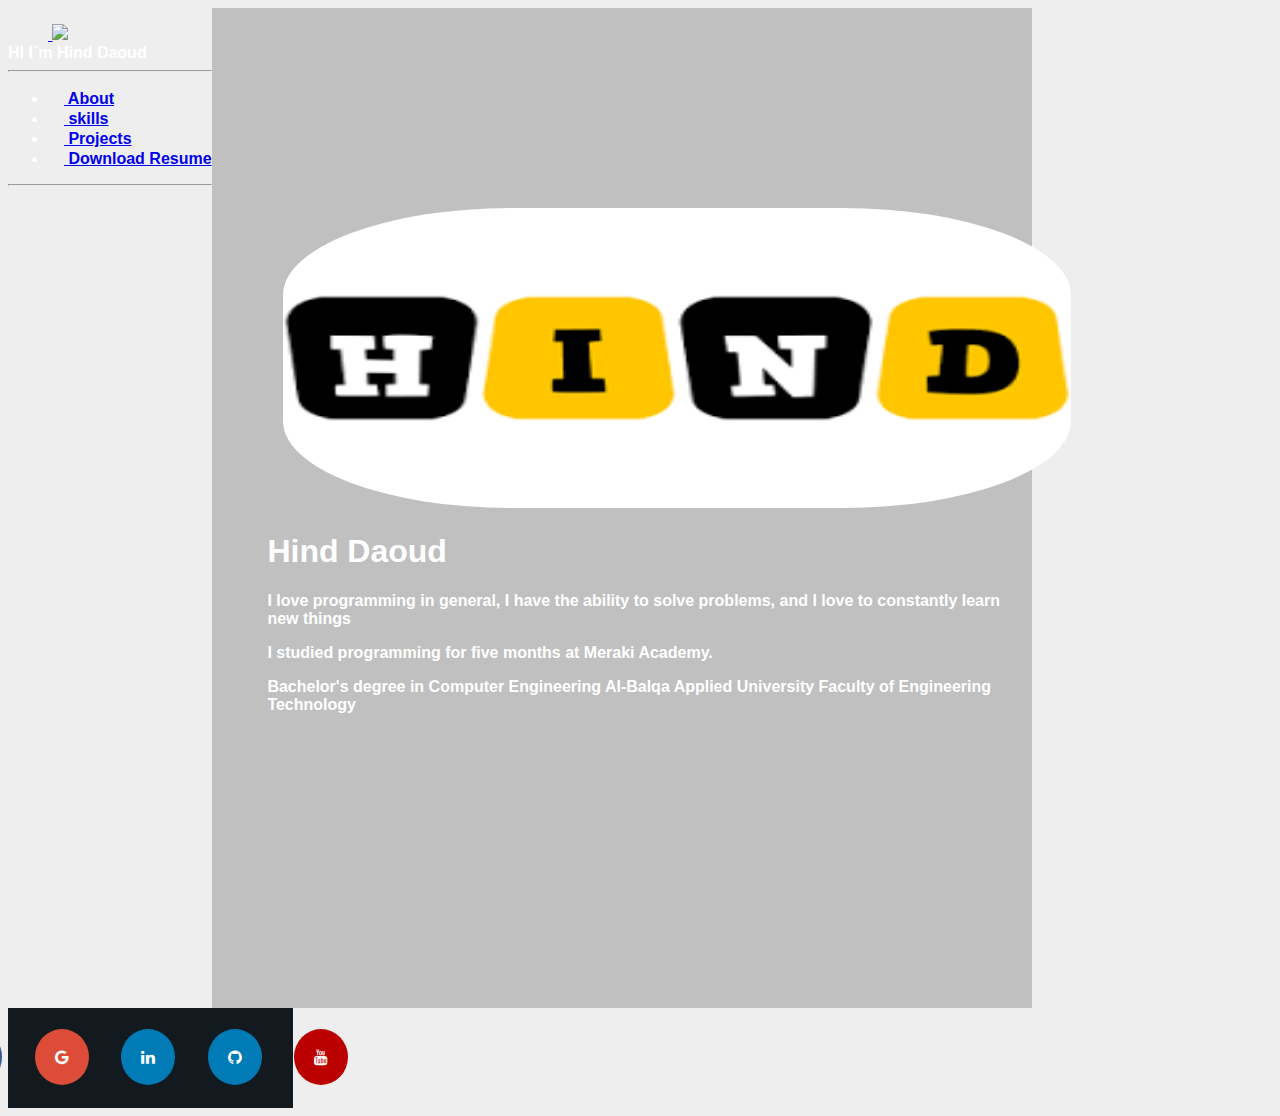
==== commit a651f941: "Portfolio" ====
--- a/index.html
+++ b/index.html
@@ -50,12 +50,12 @@
               Download Resume
             </a>
           </li>
-          <li class="">
+          <!-- <li class="">
             <a href="#" class=" nav-link text-white">
               <svg class="bi me-2" width="16" height="16"><use xlink:href="#people-circle"></use></svg>
               Customers
             </a>
-          </li>
+          </li> -->
         </ul>
         <hr>
         <!-- <div class="dropdown">
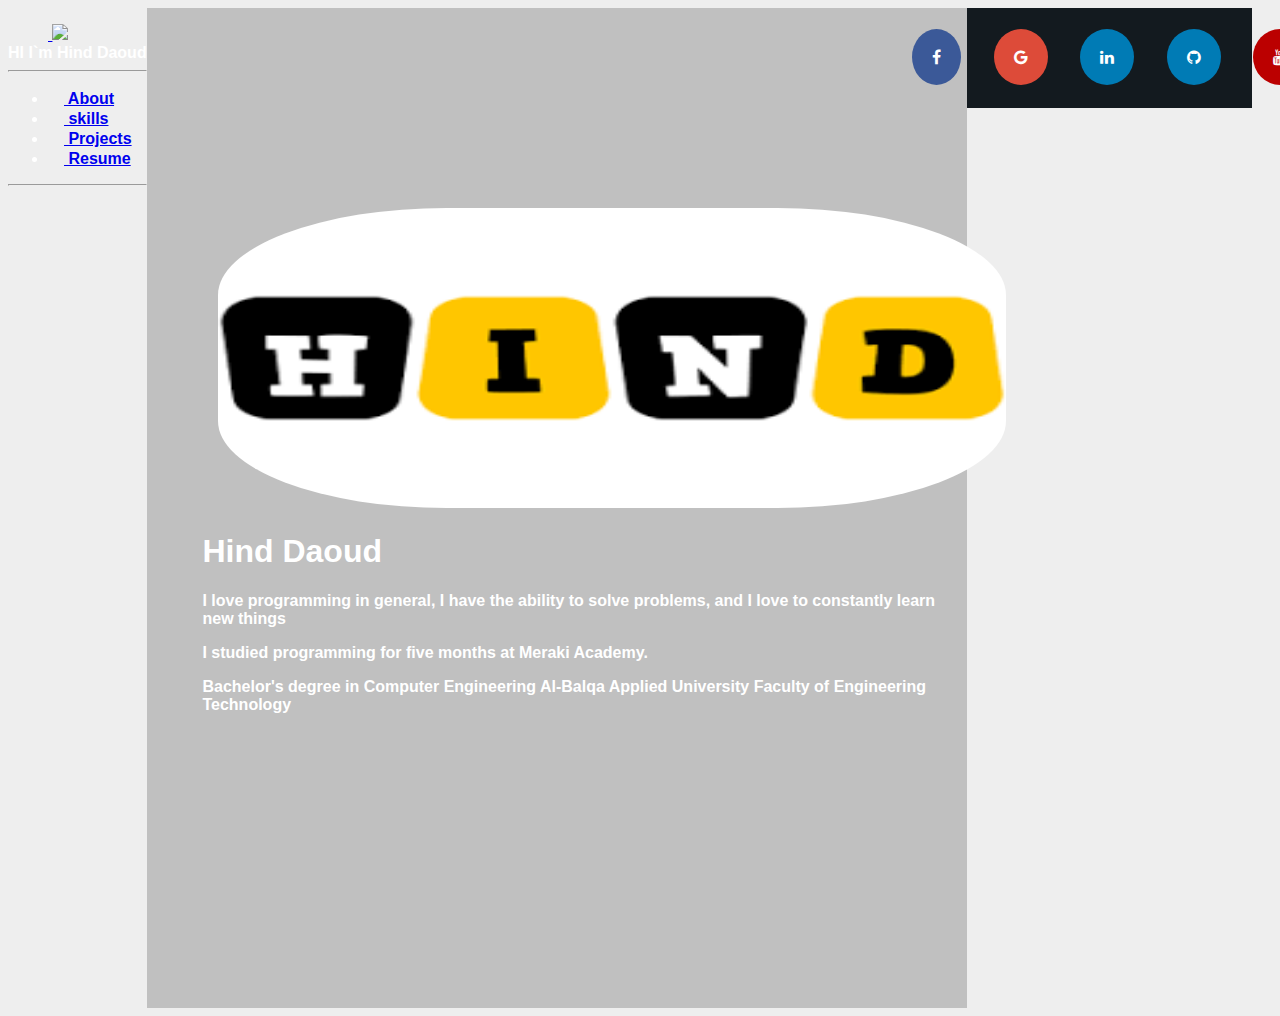
==== commit 674d7654: "PORTNEW" ====
--- a/index.html
+++ b/index.html
@@ -47,7 +47,7 @@
           <li class="">
             <a href="#" class="btndonloadresume nav-link text-white">
               <svg class="bi me-2" width="16" height="16"><use xlink:href="#grid"></use></svg>
-              Download Resume
+              Resume
             </a>
           </li>
           <!-- <li class="">
